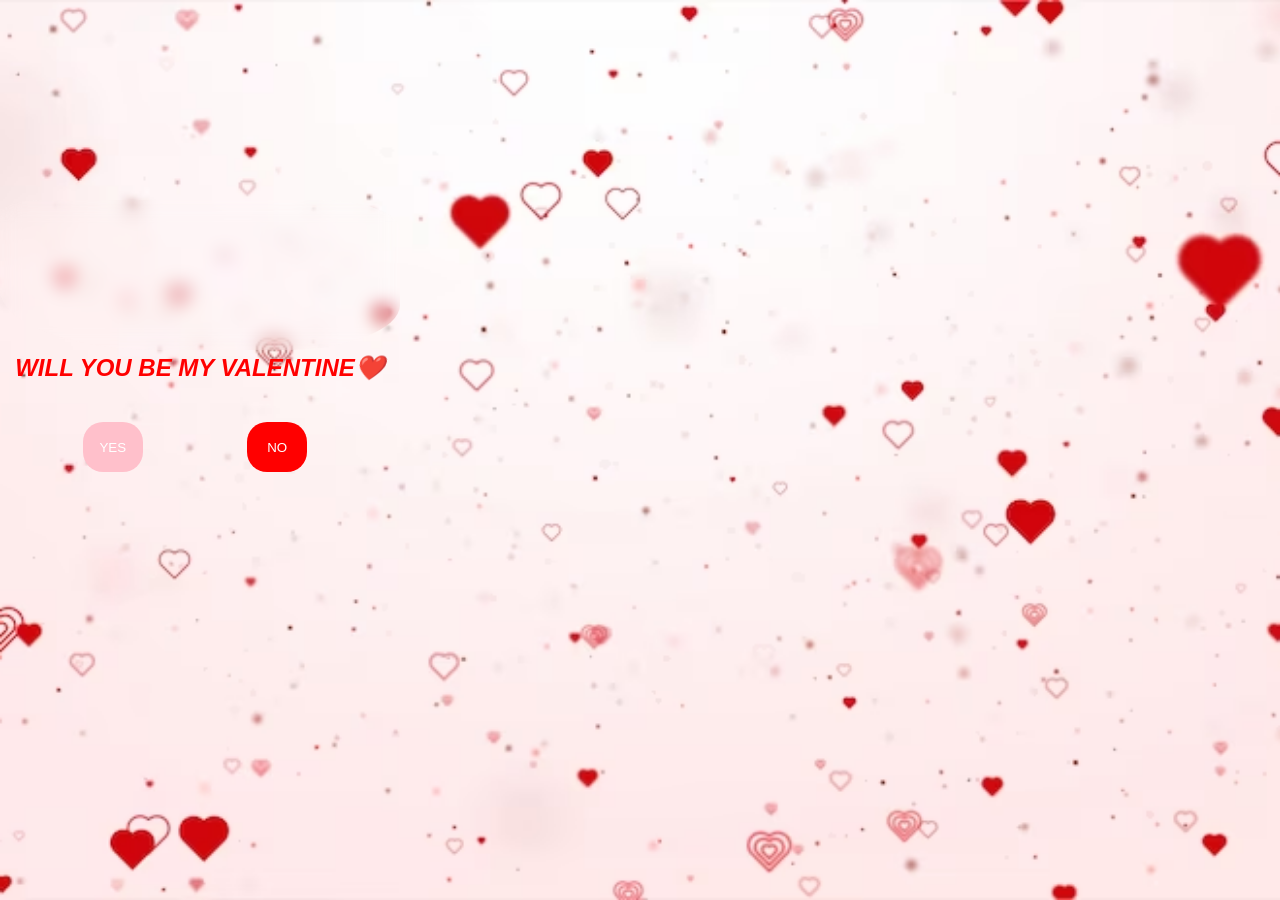
==== index.html @ 476edfa5 "Add files via upload" ====
<!DOCTYPE html>
<html lang="en">
<head>
  <meta charset="UTF-8">
  <meta name="viewport" content="width=device-width, initial-scale=1.0">
  <title>LOVE YOU</title>
  <link rel="stylesheet" href="style.css">
</head>
<body id="body">
  <div>
    <div class="form">
      <video autoplay muted playsinline loop id="myVideo" class="video">
        <source src="valentine.mp4" type="video/mp4">
      </video>
        <div id="answer"><h2 id="question">WILL YOU BE MY VALENTINE❤️</h2></div>
      <a href="index2.html"><button class="agree" id="yes">YES</button></a>
      <a href="idex3.html"><button class="reject" id="no">NO</button></a>
    </div>
  </div>
  <script src="index.js"></script>
</body>
</html>
---- style.css ----
*{
  margin: 0;
  padding: 0;
  box-sizing: border-box;
}
body{
  text-align: center;
  align-items: center;
  align-content: center;
  justify-content: center;
  justify-items: center;
  background: url(bg.avif);
  background-color: black;
  color: red;
  font-family: Arial, Helvetica, sans-serif;
  font-style: italic;
  font-style: oblique;
  font-style: oblique;
  background-repeat: no-repeat;
  background-attachment: fixed;
  background-size: cover;
  background-position: center; 
}
.form{
  margin-top: 200px;
  backdrop-filter: blur(9px);
  height: 150px;
  width: 400px;
  text-align: center;
  align-content: center;
  align-self: center;
  border-color: red;
  border-radius: 10% 20% 30% 40%;
}

.agree{
  height: 50px;
  width: 60px;
  margin-left: -10px;
  color: white;
  border: none;
  background: pink;
  border-radius: 20px;
  outline: none;
  margin-top: 40px;
  transition: 1s ease-in-out;
}

.reject{
  height: 50px;
  width: 60px;
  margin-left: 100px;
  border: none;
  background: red;
  color: white;
  border-radius: 20px;
  outline: none;
  margin-top: 40px;
  transition: 1s ease-in-out;
}
.agree:hover,
.reject:hover{
  transform: translateY(-10px);
  transition: 1s ease-in-out;
  cursor: pointer;
}

.video{
  height: 150px;
  border-radius: 50%;
}

@media (max-width: 1024px){
  .form{
    margin-top: 150px;
  }
}
@media (max-width: 768px){
  .form{
    width: 90%;
    height: auto;
    padding: 20px;
    margin-top: 120px;
  }

  .agree,
  .reject{
    margin-left: 0;
    margin: 20px 10px;
  }

  .video{
    height: 120px;
  }
}

@media (max-width: 480px){
  .form{
    margin-top: 100px;
  }

  .video{
    height: 100px;
  }
}
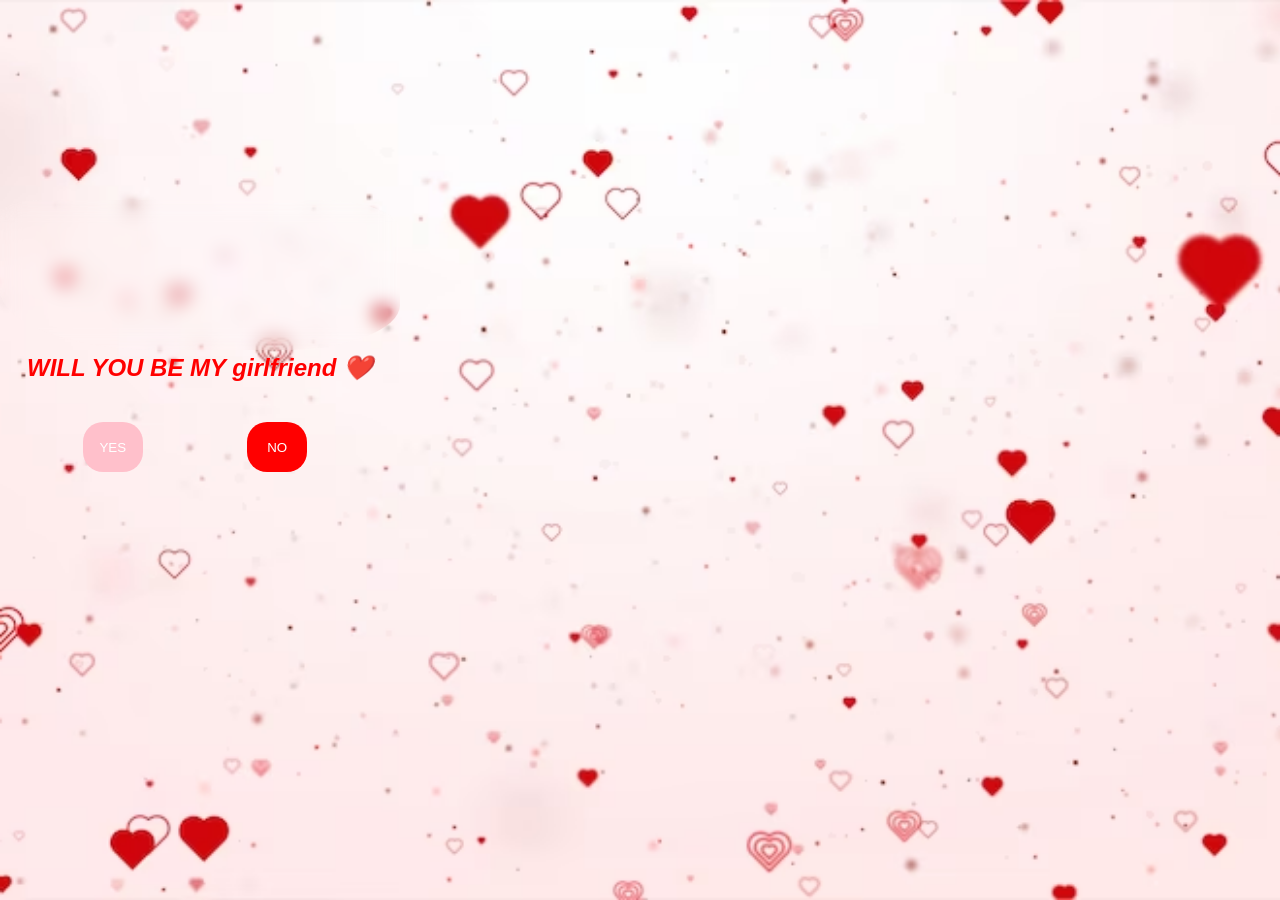
==== commit 1f2a6e21: "Update index.html" ====
--- a/index.html
+++ b/index.html
@@ -12,7 +12,7 @@
       <video autoplay muted playsinline loop id="myVideo" class="video">
         <source src="valentine.mp4" type="video/mp4">
       </video>
-        <div id="answer"><h2 id="question">WILL YOU BE MY VALENTINE❤️</h2></div>
+        <div id="answer"><h2 id="question">WILL YOU BE MY girlfriend ❤️</h2></div>
       <a href="index2.html"><button class="agree" id="yes">YES</button></a>
       <a href="idex3.html"><button class="reject" id="no">NO</button></a>
     </div>
